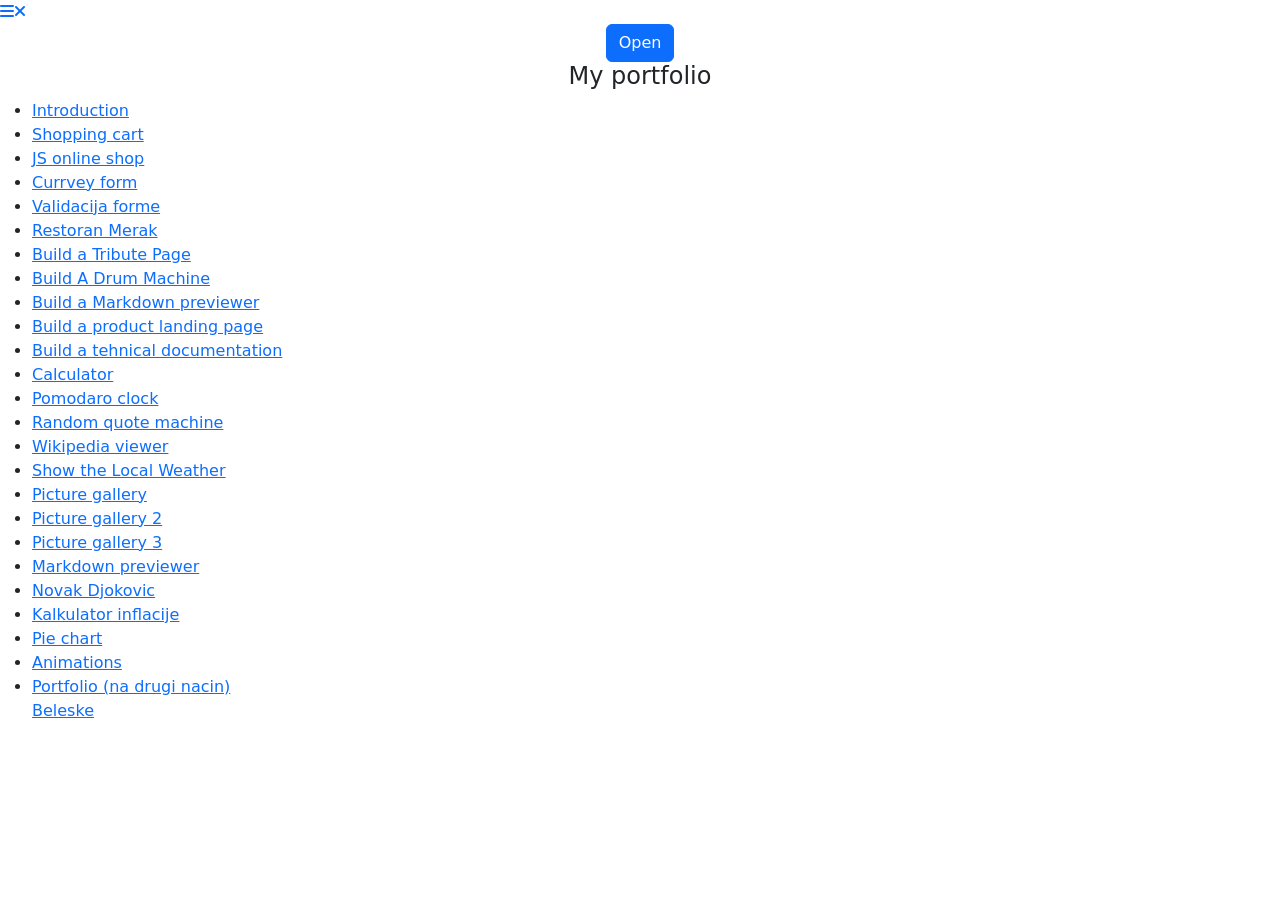
==== portfolio.html @ d70a1ff7 "Initial commit - my portfolio project" ====
<!DOCTYPE html>
<html lang="en">
  <head>
    <meta charset="UTF-8">
    <meta name="viewport" content="width=device-width, initial-scale=1.0">
    <title>My portfolio</title>
    <base target="_blank">
    <link rel="preconnect" href="https://fonts.googleapis.com">
    <link rel="preconnect" href="https://fonts.gstatic.com" crossorigin>
    <link href="https://fonts.googleapis.com/css2?family=Mystery+Quest&display=swap" rel="stylesheet">
    <link href="https://cdn.jsdelivr.net/npm/bootstrap@5.2.3/dist/css/bootstrap.min.css" rel="stylesheet">
    <link rel="stylesheet" href="https://cdnjs.cloudflare.com/ajax/libs/font-awesome/6.4.2/css/all.min.css">
    <link rel="stylesheet"href="style.css">
  </head>
  <body>
    <a class="hamburger-menu"><i class="fa-solid fa-bars"></i><i class="fa-solid fa-xmark"></i></a>

    <div class="container-fluid">
  
      <div id="cv"class="text-center">
        <button id="open"class="btn btn-block btn-primary">Open</button>
      </div>
  
      <div id="content">
        <h5 class="text-center">My portfolio<i class="fa fa-refresh"></i></h5> 
        <p><a href="https://codepen.io/sreca/pen/PVprzd">Introduction</a></p>
        <p><a href="https://codepen.io/sreca/pen/xVWErw?editors=1111">Shopping cart</a></p>
        <p><a href="https://codepen.io/sreca/full/QwwmLYN">Bonsai pricing page</a></p>
        <p><a href="https://codepen.io/sreca/pen/MyORLb">JS online shop</a></p>
        <p><a href="https://codepen.io/sreca/pen/rrBJXY">Currvey form</a></p>
        <p><a href="https://codepen.io/sreca/pen/bqdxEV">Create a form (ReactJS)</a></p>
        <p><a href="https://codepen.io/sreca/pen/ONvXmX">Validacija forme</a></p>
        <p><a href="https://codepen.io/sreca/pen/ZpwEgj">Restoran Merak</a></p>
        <p><a href="https://codepen.io/sreca/pen/gjaJJX">Build a Tribute Page</a></p>
        <p><a href="https://codepen.io/sreca/pen/xJVOQR">Build A Drum Machine</a></p>
        <p><a href="https://codepen.io/sreca/pen/emONREM">To-Do-List (ReactJS)</a></p>
        <p><a href="https://codepen.io/sreca/pen/VYZXRXa?editors=1111">Currency Convertor (ReactJS)</a></p>
        <p><a href="https://codepen.io/sreca/pen/ZeNyjL">Build a product landing page</a></p>
        <p><a href="https://codepen.io/sreca/pen/rrOEPW">Build a tehnical documentation</a></p>
        <p><a href="https://codepen.io/sreca/pen/WwEgOx">Calculator</a></p>
        <p><a href="https://codepen.io/sreca/pen/yyBBJqW">Calculator (ReactJS)</a></p>
        <p><a href="https://codepen.io/sreca/pen/WwZKEL">Pomodaro clock</a></p>
        <p><a href="https://codepen.io/sreca/pen/NPKYJMy">Build a 25 + 5 Clock</a></p>
        <p><a href="https://codepen.io/sreca/pen/ejPpJw">Random quote machine</a></p>
        <p><a href="https://codepen.io/sreca/pen/qZaLLV">Wikipedia viewer</a></p>
        <p><a href="https://codepen.io/sreca/pen/BKWNwb">Show the Local Weather</a></p>
        <p><a href="https://codepen.io/sreca/pen/LNdwrZ">Show the Local Weather (ReactJS)</a></p>
        <p><a href="https://codepen.io/sreca/pen/vXJkQJ">Picture gallery</a></p>
        <p><a href="https://codepen.io/sreca/pen/yaporm">Picture gallery 2</a></p>
        <p><a href="https://codepen.io/sreca/pen/qgrewz">Picture gallery 3</a></p>
        <p><a href="https://codepen.io/sreca/pen/bpjQNz">Novak Djokovic</a></p>
        <p><a href="https://codepen.io/sreca/pen/eZKZJO">Kalkulator inflacije</a></p>
        <p><a href="https://codepen.io/sreca/pen/vKZmGJ">Animations</a></p>
        <p><a href="https://codepen.io/sreca/pen/ZpaGoJ">Portfolio (na drugi nacin)</a></p>
        <p><a id="beleske" href="https://codepen.io/sreca/pen/jydoGK">Beleske</a></p>
        <button id="close"class="btn btn-block btn-danger">Close</button>
      </div>
    </div>

    <!--za ekrane manje velicine kreiram listu, koja ce se prikazati kada se klikne na hamburger meni -->
    <h4 class="text-center">My portfolio</h4>
    <ul>
      <li><a href="https://codepen.io/sreca/pen/PVprzd">Introduction</a></li>
      <li><a href="https://codepen.io/sreca/pen/xVWErw?editors=1111">Shopping cart</a></li>
      <li><a href="https://codepen.io/sreca/pen/MyORLb">JS online shop</a></li>
      <li><a href="https://codepen.io/sreca/pen/rrBJXY">Currvey form</a></li>
      <li><a href="https://codepen.io/sreca/pen/Zpazma">Validacija forme</a></li>
      <li><a href="https://codepen.io/sreca/pen/ZpwEgj">Restoran Merak</a></li>
      <li><a href="https://codepen.io/sreca/pen/gjaJJX">Build a Tribute Page</a></li>
      <li><a href="https://codepen.io/sreca/pen/xJVOQR">Build A Drum Machine</a></li>
      <li><a href="https://codepen.io/sreca/pen/xEppJZ">Build a Markdown previewer</a></li>
      <li><a href="https://codepen.io/sreca/pen/ZeNyjL">Build a product landing page</a></li>
      <li><a href="https://codepen.io/sreca/pen/rrOEPW">Build a tehnical documentation</a></li>
      <li><a href="https://codepen.io/sreca/pen/WwEgOx">Calculator</a></li>
      <li><a href="https://codepen.io/sreca/pen/WwZKEL">Pomodaro clock</a></li>
      <li><a href="https://codepen.io/sreca/pen/ejPpJw">Random quote machine</a></li>
      <li><a href="https://codepen.io/sreca/pen/qZaLLV">Wikipedia viewer</a></li>
      <li><a href="https://codepen.io/sreca/pen/BKWNwb">Show the Local Weather</a></li>
      <li><a href="https://codepen.io/sreca/pen/vXJkQJ">Picture gallery</a></li>
      <li><a href="https://codepen.io/sreca/pen/yaporm">Picture gallery 2</a></li>
      <li><a href="https://codepen.io/sreca/pen/qgrewz">Picture gallery 3</a></li>
      <li><a href="https://codepen.io/sreca/pen/wNJVOJ">Markdown previewer</a></li>
      <li><a href="https://codepen.io/sreca/pen/bpjQNz">Novak Djokovic</a></li>
      <li><a href="https://codepen.io/sreca/pen/eZKZJO">Kalkulator inflacije</a></li>
      <li><a href="https://codepen.io/sreca/pen/oxzezw">Pie chart</a></li>
      <li><a href="https://codepen.io/sreca/pen/vKZmGJ">Animations</a></li>
      <li><a href="https://codepen.io/sreca/pen/ZpaGoJ">Portfolio (na drugi nacin)</a></li>
      <p><a id="beleske" href="https://codepen.io/sreca/pen/jydoGK">Beleske</a></p>
    </ul>

    <script src="https://cdn.jsdelivr.net/npm/bootstrap@5.2.3/dist/js/bootstrap.bundle.min.js"></script>
    <script src="https://ajax.googleapis.com/ajax/libs/jquery/3.6.4/jquery.min.js"></script>
    <script src="portfolio.js"></script>
  </body>
</html>
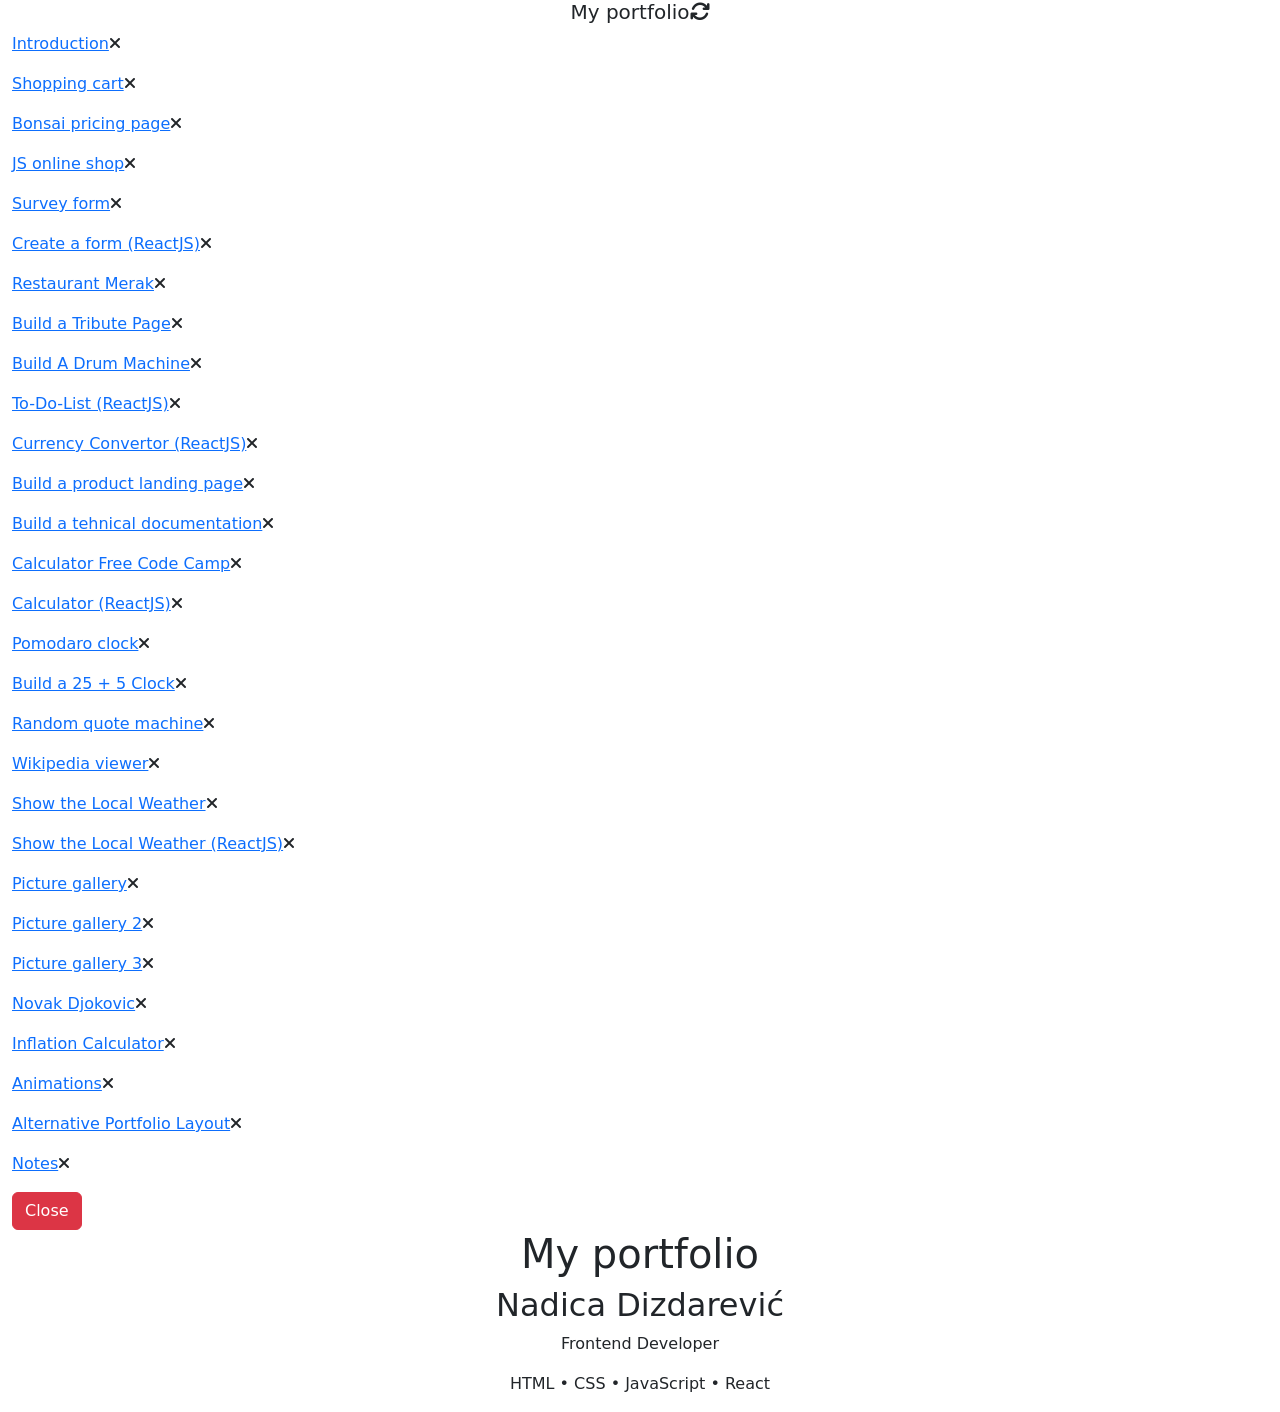
==== commit da7086f9: "Update project design and refactor jQuery code to vanilla JS" ====
--- a/portfolio.html
+++ b/portfolio.html
@@ -13,83 +13,52 @@
     <link rel="stylesheet"href="style.css">
   </head>
   <body>
-    <a class="hamburger-menu"><i class="fa-solid fa-bars"></i><i class="fa-solid fa-xmark"></i></a>
-
     <div class="container-fluid">
-  
-      <div id="cv"class="text-center">
-        <button id="open"class="btn btn-block btn-primary">Open</button>
-      </div>
-  
-      <div id="content">
-        <h5 class="text-center">My portfolio<i class="fa fa-refresh"></i></h5> 
-        <p><a href="https://codepen.io/sreca/pen/PVprzd">Introduction</a></p>
-        <p><a href="https://codepen.io/sreca/pen/xVWErw?editors=1111">Shopping cart</a></p>
-        <p><a href="https://codepen.io/sreca/full/QwwmLYN">Bonsai pricing page</a></p>
-        <p><a href="https://codepen.io/sreca/pen/MyORLb">JS online shop</a></p>
-        <p><a href="https://codepen.io/sreca/pen/rrBJXY">Currvey form</a></p>
-        <p><a href="https://codepen.io/sreca/pen/bqdxEV">Create a form (ReactJS)</a></p>
-        <p><a href="https://codepen.io/sreca/pen/ONvXmX">Validacija forme</a></p>
-        <p><a href="https://codepen.io/sreca/pen/ZpwEgj">Restoran Merak</a></p>
-        <p><a href="https://codepen.io/sreca/pen/gjaJJX">Build a Tribute Page</a></p>
-        <p><a href="https://codepen.io/sreca/pen/xJVOQR">Build A Drum Machine</a></p>
-        <p><a href="https://codepen.io/sreca/pen/emONREM">To-Do-List (ReactJS)</a></p>
-        <p><a href="https://codepen.io/sreca/pen/VYZXRXa?editors=1111">Currency Convertor (ReactJS)</a></p>
-        <p><a href="https://codepen.io/sreca/pen/ZeNyjL">Build a product landing page</a></p>
-        <p><a href="https://codepen.io/sreca/pen/rrOEPW">Build a tehnical documentation</a></p>
-        <p><a href="https://codepen.io/sreca/pen/WwEgOx">Calculator</a></p>
-        <p><a href="https://codepen.io/sreca/pen/yyBBJqW">Calculator (ReactJS)</a></p>
-        <p><a href="https://codepen.io/sreca/pen/WwZKEL">Pomodaro clock</a></p>
-        <p><a href="https://codepen.io/sreca/pen/NPKYJMy">Build a 25 + 5 Clock</a></p>
-        <p><a href="https://codepen.io/sreca/pen/ejPpJw">Random quote machine</a></p>
-        <p><a href="https://codepen.io/sreca/pen/qZaLLV">Wikipedia viewer</a></p>
-        <p><a href="https://codepen.io/sreca/pen/BKWNwb">Show the Local Weather</a></p>
-        <p><a href="https://codepen.io/sreca/pen/LNdwrZ">Show the Local Weather (ReactJS)</a></p>
-        <p><a href="https://codepen.io/sreca/pen/vXJkQJ">Picture gallery</a></p>
-        <p><a href="https://codepen.io/sreca/pen/yaporm">Picture gallery 2</a></p>
-        <p><a href="https://codepen.io/sreca/pen/qgrewz">Picture gallery 3</a></p>
-        <p><a href="https://codepen.io/sreca/pen/bpjQNz">Novak Djokovic</a></p>
-        <p><a href="https://codepen.io/sreca/pen/eZKZJO">Kalkulator inflacije</a></p>
-        <p><a href="https://codepen.io/sreca/pen/vKZmGJ">Animations</a></p>
-        <p><a href="https://codepen.io/sreca/pen/ZpaGoJ">Portfolio (na drugi nacin)</a></p>
-        <p><a id="beleske" href="https://codepen.io/sreca/pen/jydoGK">Beleske</a></p>
-        <button id="close"class="btn btn-block btn-danger">Close</button>
+      <div class="book">   
+        <div id="content">
+          <h5 class="text-center">My portfolio<i class="fa fa-refresh"></i></h5> 
+          <p class="introduction"><a href="https://codepen.io/sreca/pen/PVprzd">Introduction</a></p>
+          <p class="shopping"><a href="https://codepen.io/sreca/pen/xVWErw?editors=1111">Shopping cart</a></p>
+          <p class="pricing"><a href="https://codepen.io/sreca/full/QwwmLYN">Bonsai pricing page</a></p>
+          <p class="js-shop"><a href="https://codepen.io/sreca/pen/MyORLb">JS online shop</a></p>
+          <p class="survey"><a href="https://codepen.io/sreca/pen/rrBJXY">Survey form</a></p>
+          <p class="create-form "><a href="https://codepen.io/sreca/pen/bqdxEV">Create a form (ReactJS)</a></p>
+          <!--<p><a href="https://codepen.io/sreca/pen/ONvXmX">Validacija forme</a></p>-->
+          <p class="restaurant"><a href="https://codepen.io/sreca/pen/ZpwEgj">Restaurant Merak</a></p>
+          <p class="tribute"><a href="https://codepen.io/sreca/pen/gjaJJX">Build a Tribute Page</a></p>
+          <p class="drum-machine"><a href="https://codepen.io/sreca/pen/xJVOQR">Build A Drum Machine</a></p>
+          <p class="todo"><a href="https://codepen.io/sreca/pen/emONREM">To-Do-List (ReactJS)</a></p>
+          <p class="currency"><a href="https://codepen.io/sreca/pen/VYZXRXa?editors=1111">Currency Convertor (ReactJS)</a></p>
+          <p class="landing-page""><a href="https://codepen.io/sreca/pen/ZeNyjL">Build a product landing page</a></p>
+          <p class="reading"><a href="https://codepen.io/sreca/pen/rrOEPW">Build a tehnical documentation</a></p>
+          <p class="calculator"><a href="https://codepen.io/sreca/pen/WwEgOx">Calculator Free Code Camp</a></p>
+          <p class="calculator"><a href="https://codepen.io/sreca/pen/yyBBJqW">Calculator (ReactJS)</a></p>
+          <p class="timer"><a href="https://codepen.io/sreca/pen/WwZKEL">Pomodaro clock</a></p>
+          <p class="timer"><a href="https://codepen.io/sreca/pen/NPKYJMy">Build a 25 + 5 Clock</a></p>
+          <p class="quote"><a href="https://codepen.io/sreca/pen/ejPpJw">Random quote machine</a></p>
+          <p class="reading" ><a href="https://codepen.io/sreca/pen/qZaLLV">Wikipedia viewer</a></p>
+          <p class="weather"><a href="https://codepen.io/sreca/pen/BKWNwb">Show the Local Weather</a></p>
+          <p class="weather"><a href="https://codepen.io/sreca/pen/LNdwrZ">Show the Local Weather (ReactJS)</a></p>
+          <p class="gallery"><a href="https://codepen.io/sreca/pen/vXJkQJ">Picture gallery</a></p>
+          <p class="gallery"><a href="https://codepen.io/sreca/pen/yaporm">Picture gallery 2</a></p>
+          <p class="gallery"><a href="https://codepen.io/sreca/pen/qgrewz">Picture gallery 3</a></p>
+          <p class="tribute"><a href="https://codepen.io/sreca/pen/bpjQNz">Novak Djokovic</a></p>
+          <p class="inflation"><a href="https://codepen.io/sreca/pen/eZKZJO">Inflation Calculator</a></p>
+          <p class="animations"><a href="https://codepen.io/sreca/pen/vKZmGJ">Animations</a></p>
+          <p class="portfolio"><a href="https://codepen.io/sreca/pen/ZpaGoJ">Alternative Portfolio Layout</a></p>
+          <p class="notes"><a id="beleske" href="https://codepen.io/sreca/pen/jydoGK">Notes</a></p>
+          <button id="close"class="btn btn-block btn-danger">Close</button>
+        </div>                                                       
+        <div id="cv"class="text-center">
+          <h1>My portfolio</h1> 
+          <h2> Nadica Dizdarević</h2>
+          <p>Frontend Developer</p>
+          <p>HTML • CSS • JavaScript • React</p>
+        </div>                                   
       </div>
     </div>
-
-    <!--za ekrane manje velicine kreiram listu, koja ce se prikazati kada se klikne na hamburger meni -->
-    <h4 class="text-center">My portfolio</h4>
-    <ul>
-      <li><a href="https://codepen.io/sreca/pen/PVprzd">Introduction</a></li>
-      <li><a href="https://codepen.io/sreca/pen/xVWErw?editors=1111">Shopping cart</a></li>
-      <li><a href="https://codepen.io/sreca/pen/MyORLb">JS online shop</a></li>
-      <li><a href="https://codepen.io/sreca/pen/rrBJXY">Currvey form</a></li>
-      <li><a href="https://codepen.io/sreca/pen/Zpazma">Validacija forme</a></li>
-      <li><a href="https://codepen.io/sreca/pen/ZpwEgj">Restoran Merak</a></li>
-      <li><a href="https://codepen.io/sreca/pen/gjaJJX">Build a Tribute Page</a></li>
-      <li><a href="https://codepen.io/sreca/pen/xJVOQR">Build A Drum Machine</a></li>
-      <li><a href="https://codepen.io/sreca/pen/xEppJZ">Build a Markdown previewer</a></li>
-      <li><a href="https://codepen.io/sreca/pen/ZeNyjL">Build a product landing page</a></li>
-      <li><a href="https://codepen.io/sreca/pen/rrOEPW">Build a tehnical documentation</a></li>
-      <li><a href="https://codepen.io/sreca/pen/WwEgOx">Calculator</a></li>
-      <li><a href="https://codepen.io/sreca/pen/WwZKEL">Pomodaro clock</a></li>
-      <li><a href="https://codepen.io/sreca/pen/ejPpJw">Random quote machine</a></li>
-      <li><a href="https://codepen.io/sreca/pen/qZaLLV">Wikipedia viewer</a></li>
-      <li><a href="https://codepen.io/sreca/pen/BKWNwb">Show the Local Weather</a></li>
-      <li><a href="https://codepen.io/sreca/pen/vXJkQJ">Picture gallery</a></li>
-      <li><a href="https://codepen.io/sreca/pen/yaporm">Picture gallery 2</a></li>
-      <li><a href="https://codepen.io/sreca/pen/qgrewz">Picture gallery 3</a></li>
-      <li><a href="https://codepen.io/sreca/pen/wNJVOJ">Markdown previewer</a></li>
-      <li><a href="https://codepen.io/sreca/pen/bpjQNz">Novak Djokovic</a></li>
-      <li><a href="https://codepen.io/sreca/pen/eZKZJO">Kalkulator inflacije</a></li>
-      <li><a href="https://codepen.io/sreca/pen/oxzezw">Pie chart</a></li>
-      <li><a href="https://codepen.io/sreca/pen/vKZmGJ">Animations</a></li>
-      <li><a href="https://codepen.io/sreca/pen/ZpaGoJ">Portfolio (na drugi nacin)</a></li>
-      <p><a id="beleske" href="https://codepen.io/sreca/pen/jydoGK">Beleske</a></p>
-    </ul>
-
     <script src="https://cdn.jsdelivr.net/npm/bootstrap@5.2.3/dist/js/bootstrap.bundle.min.js"></script>
     <script src="https://ajax.googleapis.com/ajax/libs/jquery/3.6.4/jquery.min.js"></script>
-    <script src="portfolio.js"></script>
+    <script src="portfolio.js"></script>  
   </body>
 </html>
